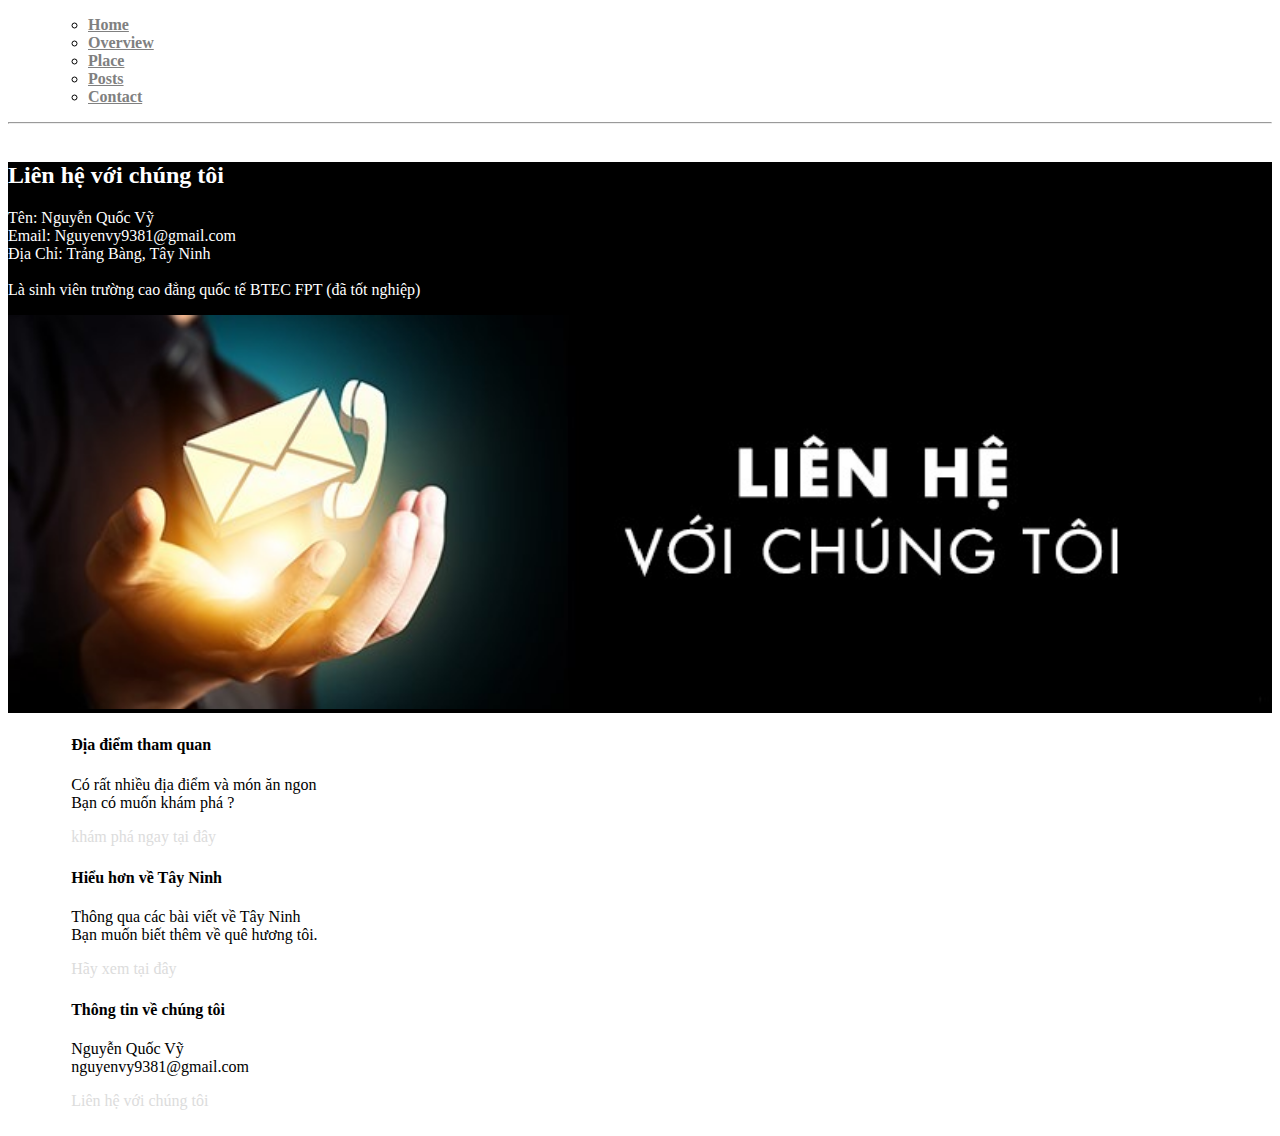
==== trang/contact.html @ a0c31bfd "init code" ====
<!DOCTYPE html>
<html lang="en">

<head>
    <meta charset="UTF-8">
    <meta http-equiv="X-UA-Compatible" content="IE=edge">
    <meta name="viewport" content="width=device-width, initial-scale=1.0">
    <link href="https://cdn.jsdelivr.net/npm/bootstrap@5.0.2/dist/css/bootstrap.min.css" rel="stylesheet"
        integrity="sha384-EVSTQN3/azprG1Anm3QDgpJLIm9Nao0Yz1ztcQTwFspd3yD65VohhpuuCOmLASjC" crossorigin="anonymous">
    <link rel="stylesheet" href="../css/contact.css">
    <title>Contact</title>
</head>

<body>
    <menu>
        <nav class="navbar-light">
            <div class="container d-flex">
                <ul class="nav me-auto">
                    <li class="nav-item "><a href="../index.html" class="nav-link px-2 menucolor a">Home</a></li>
                    <li class="nav-item"> <a href="overview.html" class="nav-link px-2 menucolor a">Overview</a></li>
                </ul>
                <ul class="nav">
                    <li class="nav-item"><a href="place.html" class="nav-link  px-2 menucolor a">Place</a></li>
                    <li class="nav-item"> <a href="post.html" class="nav-link  px-2 menucolor a">Posts</a></li>
                    <li class="nav-item"><a href="contact.html" class="nav-link px-2 menucolor a">Contact</a></li>
                </ul>
            </div>
        </nav>
    </menu>
    <hr>
    <main>
        <div class="container-fluid">
            <div class="row fontgg">
                
                <div class="col-md-4 col-sm-6 col-xs-12 top">
                    <h2>Liên hệ với chúng tôi</h2>
                    <p style="text-align: justify;">
                        Tên: Nguyễn Quốc Vỹ<br>
                        Email: Nguyenvy9381@gmail.com<br>
                        Địa Chỉ: Trảng Bàng, Tây Ninh<br><br>
                        Là sinh viên trường cao đẳng quốc tế BTEC FPT (đã tốt nghiệp)
                    </p>
                </div>
                <div class="col-md-8 col-sm-6 col-xs-12">
                    <div>
                        <img class="img" src="../hinhanh/lien-he.jpg" />
                    </div>
                </div>
            </div>
        </div>
    </main>
    <footer>
        <div class="container-fluid">
            <div class="row">
                <div class="col-md-4 col-sm-12 topfooter">
                    <h4><b>Địa điểm tham quan</b></h4>
                    <p>Có rất nhiều địa điểm và món ăn ngon<br>
                        Bạn có muốn khám phá ?</p>
                    <a href="place.html">khám phá ngay tại đây</a>
                </div>
                <div class="col-md-4 col-sm-12 topfooter">
                    <h4><b>Hiểu hơn về Tây Ninh</b></h4>
                    <p>Thông qua các bài viết về Tây Ninh<br>
                        Bạn muốn biết thêm về quê hương tôi.</p>
                    <a href="overview.html">Hãy xem tại đây</a>
                </div>
                <div class="col-md-4 col-sm-12 topfooter">
                    <h4><b>Thông tin về chúng tôi</b></h4>
                    <p>Nguyễn Quốc Vỹ<br>
                        nguyenvy9381@gmail.com</p>
                    <a href="contact.html">Liên hệ với chúng tôi</a>
                </div>
            </div>
        </div>
        <br>
    </footer>
</body>

</html>
---- css/contact.css ----
/*-----------------------phan menu--------------------*/
menu{
    width: 100%;

}
menu nav{
    width: 96%;
}
menu nav div ul li {
    font-weight: bold;
}
.a:hover{
    color:gainsboro;
    
}
.menucolor{
color:grey;
}
/*-----------------------main--------------------*/
main {
    background-color:black;
    height: auto  ;
}
.img{
    width: 100%;
    height: 100%;
}
.top{
    margin-top: 3%;
}
.fontgg{
color: white;
}
/*-----------------------footer--------------------*/
footer{
    width: 91%;
    height: auto;
    margin-left: 5%;
}
footer div div a{
    color:rgb(0, 183, 255);
}
footer div div a:link , a:hover{
    text-decoration: none;
    color:gainsboro;
}
.topfooter{
    margin-top: 2%;
}
@media only screen and (max-width: 768px) {
    footer{
        width: 91%;
        height: auto;
        margin-left: 20%;
        font-size: 70%;
    }
}
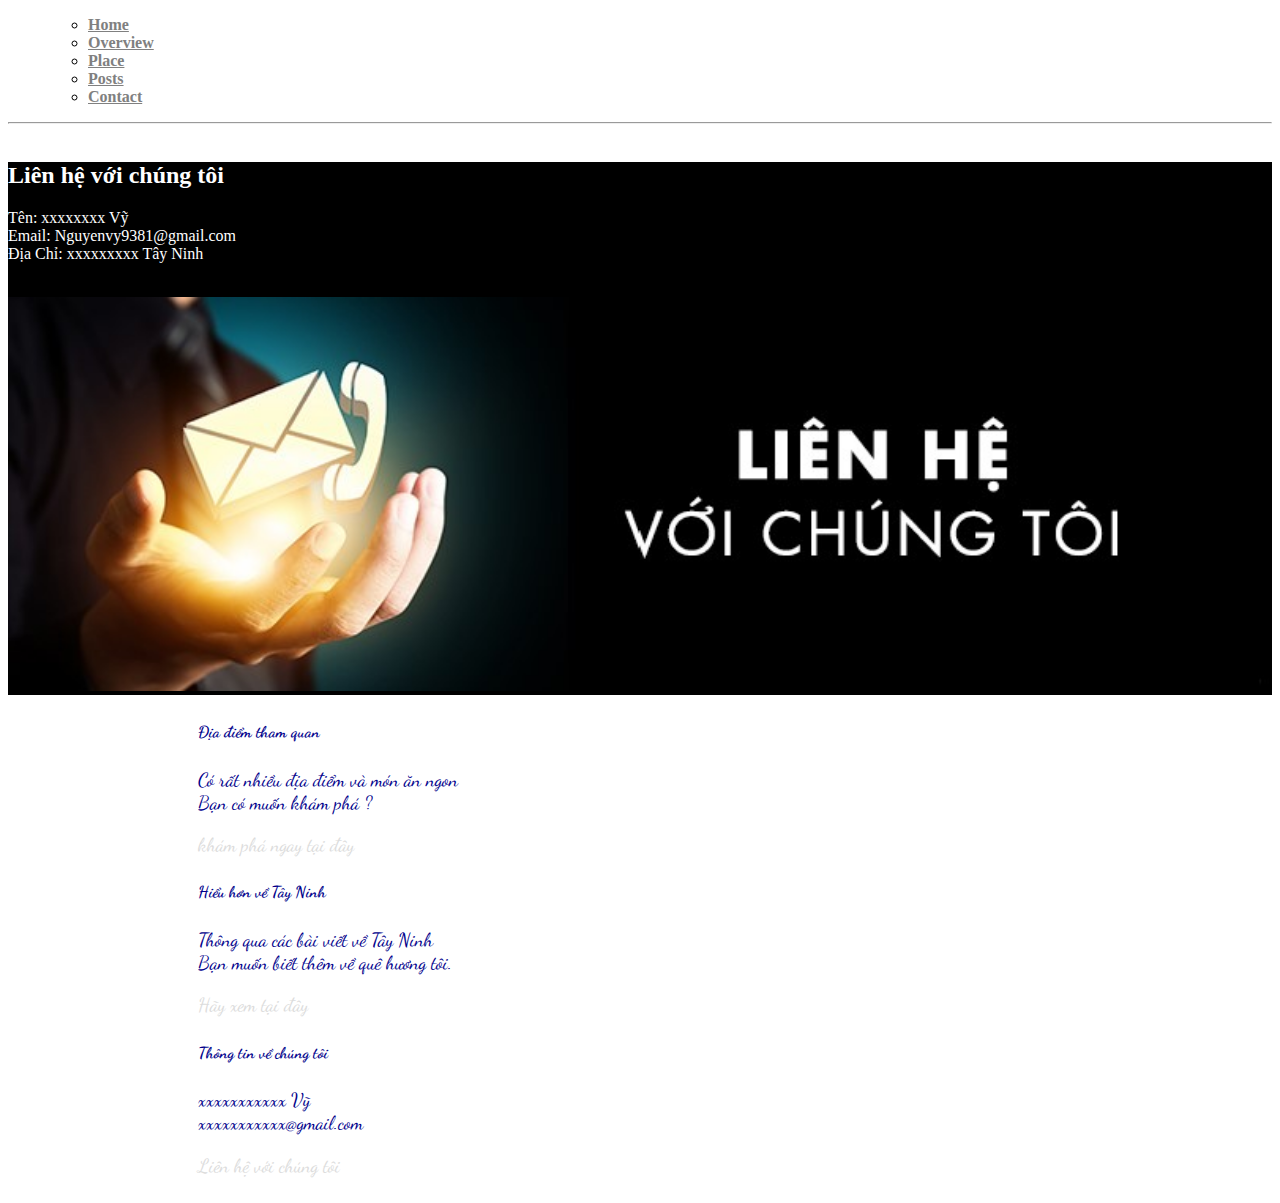
==== commit 2c1a958f: "Merge pull request #1 from nguyenquocvy/develop" ====
--- a/trang/contact.html
+++ b/trang/contact.html
@@ -7,7 +7,8 @@
     <meta name="viewport" content="width=device-width, initial-scale=1.0">
     <link href="https://cdn.jsdelivr.net/npm/bootstrap@5.0.2/dist/css/bootstrap.min.css" rel="stylesheet"
         integrity="sha384-EVSTQN3/azprG1Anm3QDgpJLIm9Nao0Yz1ztcQTwFspd3yD65VohhpuuCOmLASjC" crossorigin="anonymous">
-    <link rel="stylesheet" href="../css/contact.css">
+        <link href="https://fonts.googleapis.com/css2?family=Dancing+Script&display=swap" rel="stylesheet">
+        <link rel="stylesheet" href="../css/contact.css">
     <title>Contact</title>
 </head>
 
@@ -35,10 +36,10 @@
                 <div class="col-md-4 col-sm-6 col-xs-12 top">
                     <h2>Liên hệ với chúng tôi</h2>
                     <p style="text-align: justify;">
-                        Tên: Nguyễn Quốc Vỹ<br>
+                        Tên: xxxxxxxx Vỹ<br>
                         Email: Nguyenvy9381@gmail.com<br>
-                        Địa Chỉ: Trảng Bàng, Tây Ninh<br><br>
-                        Là sinh viên trường cao đẳng quốc tế BTEC FPT (đã tốt nghiệp)
+                        Địa Chỉ: xxxxxxxxx Tây Ninh<br><br>
+                        <!-- Là sinh viên trường cao đẳng quốc tế BTEC FPT (đã tốt nghiệp) -->
                     </p>
                 </div>
                 <div class="col-md-8 col-sm-6 col-xs-12">
@@ -52,23 +53,23 @@
     <footer>
         <div class="container-fluid">
             <div class="row">
-                <div class="col-md-4 col-sm-12 topfooter">
-                    <h4><b>Địa điểm tham quan</b></h4>
+                <div class="col-md-4 col-sm-12 topfooter fontfooter">
+                    <h5><b>Địa điểm tham quan</b></h5>
                     <p>Có rất nhiều địa điểm và món ăn ngon<br>
                         Bạn có muốn khám phá ?</p>
-                    <a href="place.html">khám phá ngay tại đây</a>
+                    <a style="text-decoration: none" href="place.html">khám phá ngay tại đây</a>
                 </div>
-                <div class="col-md-4 col-sm-12 topfooter">
-                    <h4><b>Hiểu hơn về Tây Ninh</b></h4>
+                <div class="col-md-4 col-sm-12 topfooter fontfooter">
+                    <h5><b>Hiểu hơn về Tây Ninh</b></h5>
                     <p>Thông qua các bài viết về Tây Ninh<br>
                         Bạn muốn biết thêm về quê hương tôi.</p>
-                    <a href="overview.html">Hãy xem tại đây</a>
+                    <a style="text-decoration: none" href="overview.html">Hãy xem tại đây</a>
                 </div>
-                <div class="col-md-4 col-sm-12 topfooter">
-                    <h4><b>Thông tin về chúng tôi</b></h4>
-                    <p>Nguyễn Quốc Vỹ<br>
-                        nguyenvy9381@gmail.com</p>
-                    <a href="contact.html">Liên hệ với chúng tôi</a>
+                <div class="col-md-4 col-sm-12 topfooter fontfooter">
+                    <h5><b>Thông tin về chúng tôi</b></h5>
+                    <p>xxxxxxxxxxx Vỹ<br>
+                        xxxxxxxxxxx@gmail.com</p>
+                    <a style="text-decoration: none" href="contact.html">Liên hệ với chúng tôi</a>
                 </div>
             </div>
         </div>
--- a/css/contact.css
+++ b/css/contact.css
@@ -34,25 +34,39 @@
 }
 /*-----------------------footer--------------------*/
 footer{
-    width: 91%;
+    width: 70%;
     height: auto;
-    margin-left: 5%;
+    margin: 0 auto;
 }
+
 footer div div a{
     color:rgb(0, 183, 255);
 }
+
 footer div div a:link , a:hover{
-    text-decoration: none;
     color:gainsboro;
 }
+
 .topfooter{
     margin-top: 2%;
+    border: 0px solid rgb(0, 0, 0);
 }
+
+.fontfooter{
+    font-family: 'Dancing Script', cursive;;
+    color:darkblue;
+    font-size: 120%;
+}
+
 @media only screen and (max-width: 768px) {
     footer{
-        width: 91%;
+        width: 70%;
         height: auto;
-        margin-left: 20%;
+        margin: 0 auto;
         font-size: 70%;
     }
+    .topfooter{
+        margin-top: 2%;
+        text-align: center;
+    }
 }
